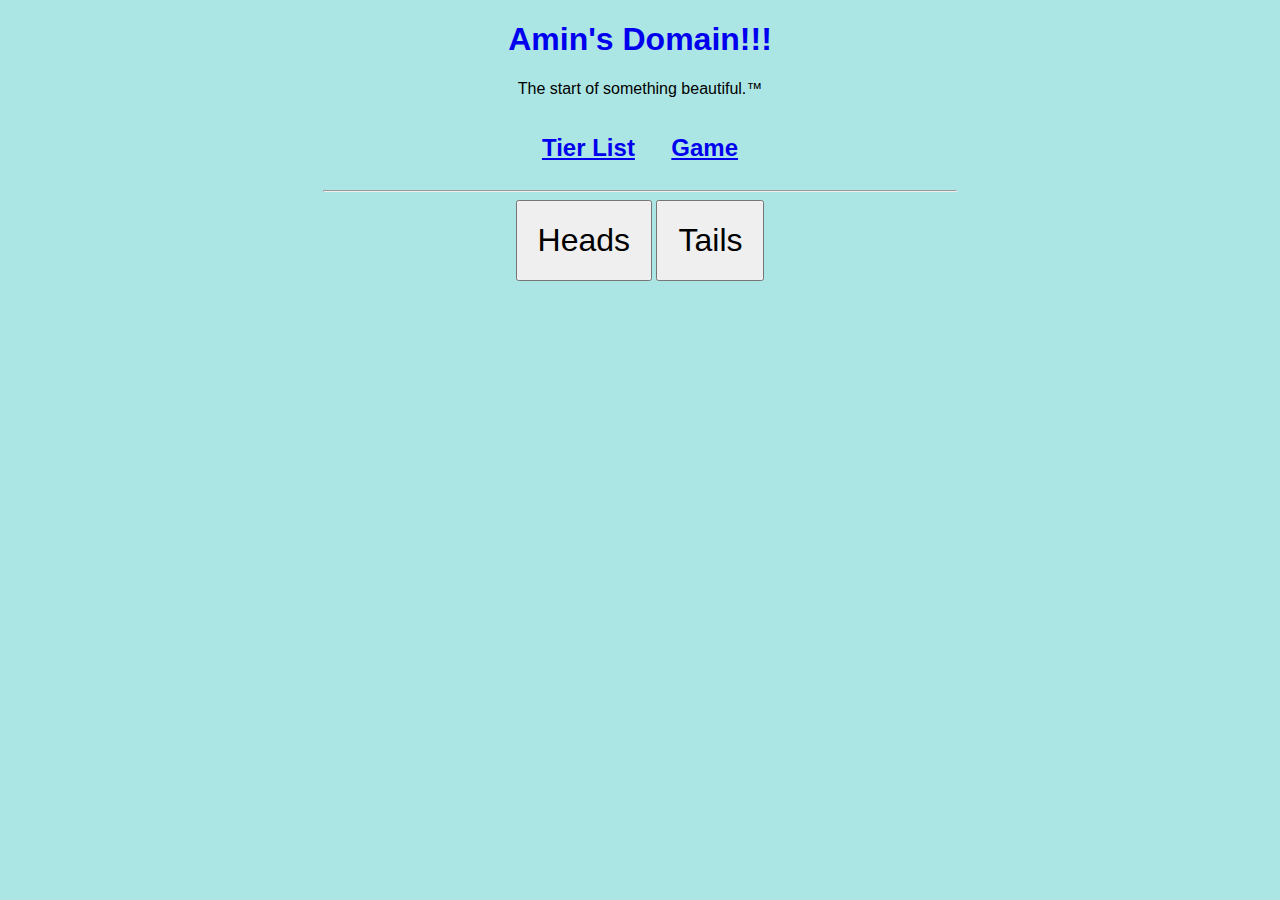
==== animation.html @ 6eb47105 "initial site" ====
<!DOCTYPE html>
    <html>
        <head>
            <link rel="stylesheet" href="styles.css">
            <meta charset="UTF-8">
            <meta name="viewport" content="width=device-width, initial-scale=1">
        </head>
        <body class="comic-sans">
            <div>
                <a href="./index.html" style="text-decoration: none;">
                    <h1>Amin's Domain!!!</h1>
                </a>
                <p>The start of something beautiful.™</p>
                <div style="text-align: center;">
                    <a href="./tierList.html" style="display: inline-block; margin-right: 16px;"><span><h2>Tier List</h2></span></a>
                    <a href="./animation.html" style="display: inline-block; margin-left: 16px;"><span><h2>Game</h2></span></a>
                </div>
                <hr>
            </div>
            <div id="coin-flip-game">
                <button id="heads-button">Heads</button>
                <button id="tails-button">Tails</button>
                <div id="result"></div>
                <script src="script.js"></script>
            </div>
            <canvas id="canvas" width="200" height="200"></canvas>
            <script>
                const coinElement = document.createElement("img"); // The coin image element
                coinElement.src = "./coin.png"; // The path to the coin image
                coinElement.alt = "Coin";

                const canvasElement = document.getElementById("canvas"); // The canvas element
                canvasElement.width = coinElement.width; // Set the width of the canvas to the width of the coin
                canvasElement.height = coinElement.height; // Set the height of the canvas to the height of the coin
                const context = canvasElement.getContext("2d"); // The 2D rendering context

                let angle = 0; // The current rotation angle of the coin
                let angularVelocity = 0.1; // The angular velocity of the coin (in radians per second)
                let lastTime = 0; // The time of the last frame

                function animate(time) {
                    // Calculate the elapsed time since the last frame
                let elapsedTime = time - lastTime;
                lastTime = time;

                // Update the angle based on the elapsed time and angular velocity
                angle += angularVelocity * elapsedTime;

                // Clear the canvas
                context.clearRect(0, 0, canvasElement.width, canvasElement.height);

                // Save the current state of the canvas
                context.save();

                // Translate the canvas to the center of the coin
                context.translate(coinElement.width / 2, coinElement.height / 2);

                // Rotate the canvas by the current angle
                context.rotate(angle);

                // Draw the coin image on the canvas
                context.drawImage(coinElement, -coinElement.width / 2, -coinElement.height / 2);

                // Restore the canvas to its original state
                context.restore();

                // Schedule the next frame
                requestAnimationFrame(animate);
                }

                // Start the animation
                requestAnimationFrame(animate);
              </script>
        </body>
    </html>
---- styles.css ----
body {
    background-color: #ace6e4;
    color: #000000;
}
h1 {
    text-align: center;
}
a:visited {
    color: #000000;
}
a:hover {
    color: #083c5f;
}
p {
    text-align: center;
}
div {
    text-align: center;
}
hr {
    width: 50%;
}
.comic-sans {
    font-family: 'Comic Sans MS', sans-serif;

}
.parent {
    text-align: center;
}
.parent > ul {
    display: inline-block;
}
ul {
    list-style-position: inside;
}
ol {
    list-style-position: inside;
}
.center {
    margin-left: auto;
    margin-right: auto;
}

#tierlist {
font-family: Arial, Helvetica, sans-serif;
border-collapse: collapse;
width: 100%;
}

#tierlist td, #tierlist th {
border: 1px solid #ddd;
padding: 8px;
background-color: #647cc2;
}

#tierlist tr:nth-child(){background-color: #f2f2f2;}

div.inline { float:left; }
.clearBoth { clear:both; }

#tierlist th {
padding-top: 12px;
padding-bottom: 12px;
text-align: left;
background-color: #04AA6D;
color: white;
}

button {
  font-size: 200%;
  padding: 20px;
}
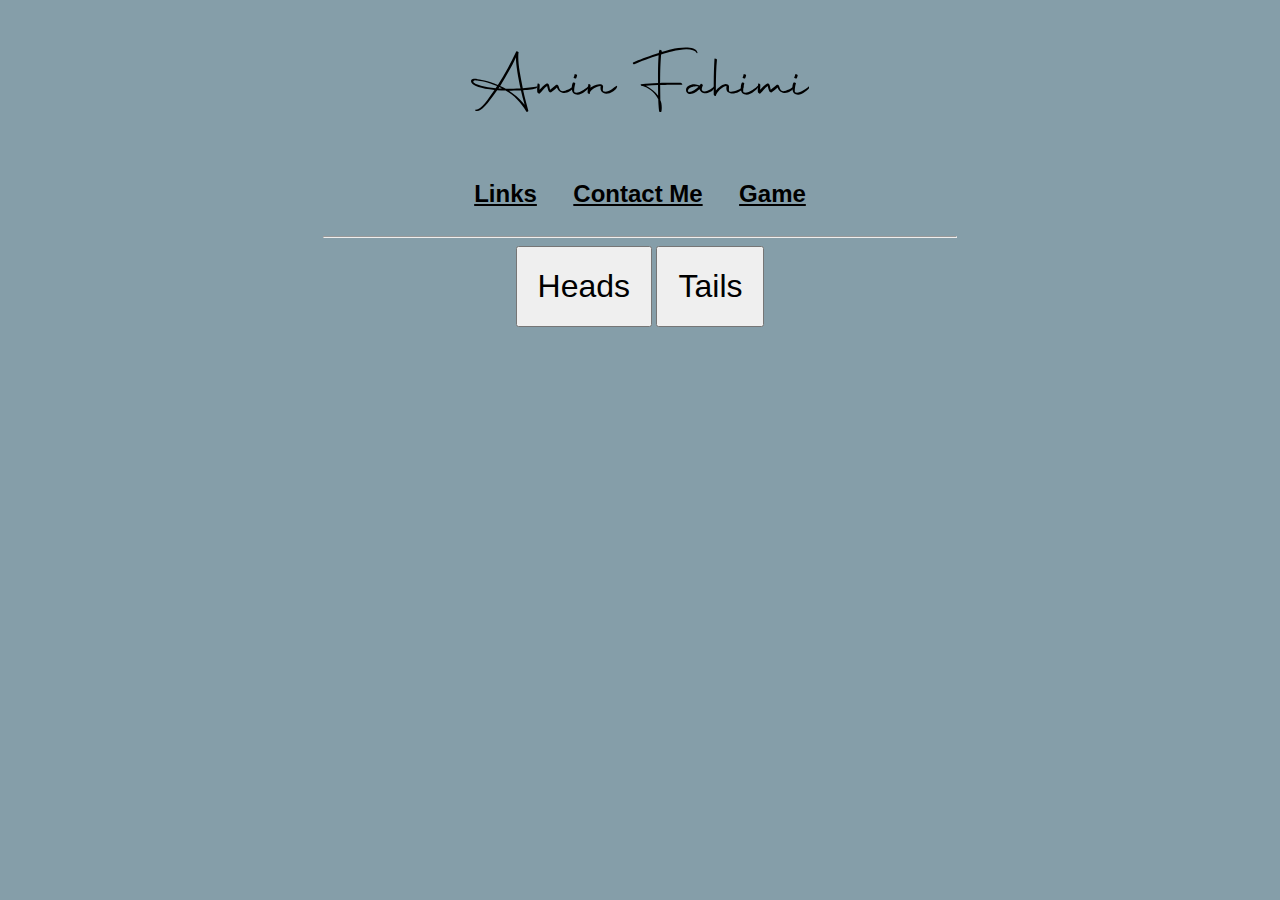
==== commit 6e508509: "completed landing page" ====
--- a/animation.html
+++ b/animation.html
@@ -5,14 +5,16 @@
             <meta charset="UTF-8">
             <meta name="viewport" content="width=device-width, initial-scale=1">
         </head>
-        <body class="comic-sans">
+        <body class="open-sans-light">
             <div>
                 <a href="./index.html" style="text-decoration: none;">
-                    <h1>Amin's Domain!!!</h1>
+                    <h1><img src="Signature.png"></h1>
                 </a>
-                <p>The start of something beautiful.™</p>
+                <!-- <p>The start of something beautiful.™</p> -->
                 <div style="text-align: center;">
-                    <a href="./tierList.html" style="display: inline-block; margin-right: 16px;"><span><h2>Tier List</h2></span></a>
+                    <a href="./links.html" style="display: inline-block; margin-left: 16px;"><span><h2>Links</h2></span></a>
+                    <a href="./contact.html" style="display: inline-block; margin-left: 16px;"><span><h2>Contact Me</h2></span></a>
+                    <!-- <a href="./tierList.html" style="display: inline-block; margin-right: 16px;"><span><h2>Tier List</h2></span></a> -->
                     <a href="./animation.html" style="display: inline-block; margin-left: 16px;"><span><h2>Game</h2></span></a>
                 </div>
                 <hr>
@@ -23,53 +25,5 @@
                 <div id="result"></div>
                 <script src="script.js"></script>
             </div>
-            <canvas id="canvas" width="200" height="200"></canvas>
-            <script>
-                const coinElement = document.createElement("img"); // The coin image element
-                coinElement.src = "./coin.png"; // The path to the coin image
-                coinElement.alt = "Coin";
-
-                const canvasElement = document.getElementById("canvas"); // The canvas element
-                canvasElement.width = coinElement.width; // Set the width of the canvas to the width of the coin
-                canvasElement.height = coinElement.height; // Set the height of the canvas to the height of the coin
-                const context = canvasElement.getContext("2d"); // The 2D rendering context
-
-                let angle = 0; // The current rotation angle of the coin
-                let angularVelocity = 0.1; // The angular velocity of the coin (in radians per second)
-                let lastTime = 0; // The time of the last frame
-
-                function animate(time) {
-                    // Calculate the elapsed time since the last frame
-                let elapsedTime = time - lastTime;
-                lastTime = time;
-
-                // Update the angle based on the elapsed time and angular velocity
-                angle += angularVelocity * elapsedTime;
-
-                // Clear the canvas
-                context.clearRect(0, 0, canvasElement.width, canvasElement.height);
-
-                // Save the current state of the canvas
-                context.save();
-
-                // Translate the canvas to the center of the coin
-                context.translate(coinElement.width / 2, coinElement.height / 2);
-
-                // Rotate the canvas by the current angle
-                context.rotate(angle);
-
-                // Draw the coin image on the canvas
-                context.drawImage(coinElement, -coinElement.width / 2, -coinElement.height / 2);
-
-                // Restore the canvas to its original state
-                context.restore();
-
-                // Schedule the next frame
-                requestAnimationFrame(animate);
-                }
-
-                // Start the animation
-                requestAnimationFrame(animate);
-              </script>
         </body>
     </html>--- a/styles.css
+++ b/styles.css
@@ -1,44 +1,53 @@
 body {
-    background-color: #ace6e4;
-    color: #000000;
+background-color: #859ea9;
+color: #000000;
 }
 h1 {
-    text-align: center;
+text-align: center;
+}
+a:link {
+color: #000000;
 }
 a:visited {
-    color: #000000;
+color: #000000;
 }
 a:hover {
-    color: #083c5f;
+color: #083c5f;
+}
+a {
+margin-left: 16px;
+margin-right: 16px;
 }
 p {
-    text-align: center;
+text-align: center;
 }
 div {
-    text-align: center;
+text-align: center;
 }
 hr {
-    width: 50%;
+width: 50%;
 }
 .comic-sans {
-    font-family: 'Comic Sans MS', sans-serif;
-
+font-family: 'Comic Sans MS', sans-serif;
+}
+.sans-serif {
+font-family: sans-serif;
 }
 .parent {
-    text-align: center;
+text-align: center;
 }
 .parent > ul {
-    display: inline-block;
+display: inline-block;
 }
 ul {
-    list-style-position: inside;
+list-style-position: inside;
 }
 ol {
-    list-style-position: inside;
+list-style-position: inside;
 }
 .center {
-    margin-left: auto;
-    margin-right: auto;
+margin-left: auto;
+margin-right: auto;
 }
 
 #tierlist {
@@ -67,6 +76,131 @@
 }
 
 button {
-  font-size: 200%;
-  padding: 20px;
-}
+font-size: 200%;
+padding: 20px;
+}
+
+.form-style {
+display: flex;
+flex-direction: column;
+width: 50%;
+margin: 0 auto;
+padding: 20px;
+border: 1px solid #ccc;
+border-radius: 5px;
+}
+
+.form-style label {
+font-weight: bold;
+margin-bottom: 8px;
+display: block;
+}
+
+.form-style input[type="text"],
+.form-style textarea {
+width: 100%;
+padding: 12px;
+border: 1px solid #ccc;
+border-radius: 4px;
+box-sizing: border-box;
+margin-bottom: 16px;
+resize: vertical;
+}
+
+.form-style input[type="submit"] {
+background-color: #4caf50;
+color: white;
+padding: 12px 20px;
+border: none;
+border-radius: 4px;
+cursor: pointer;
+}
+
+.form-style input[type="submit"]:hover {
+background-color: #45a049;
+}
+
+.form-style input[type="email"],
+.form-style textarea {
+width: 100%;
+padding: 12px;
+border: 1px solid #ccc;
+border-radius: 4px;
+box-sizing: border-box;
+margin-bottom: 16px;
+resize: vertical;
+}
+
+.btn {
+background-color: rgb(103, 156, 210);
+border: 3px solid rgb(0, 0, 0);
+color: white;
+padding: 12px 30px;
+cursor: pointer;
+font-size: 20px;
+/* make it rounded*/
+border-radius: 5px;
+}
+
+/* Darker background on mouse-over */
+.btn:hover {
+background-color: RoyalBlue;
+}
+
+.textbox {
+    width: 500px;
+    border: 5px solid rgb(0, 0, 0);
+    padding: 50px;
+    margin: auto;
+    border-radius: 10px;
+    background-color: #F0F0F0;
+    box-shadow: 0px 0px 10px 5px rgba(0, 0, 0, 0.5);
+    color: black;
+    text-align: center;
+    line-height: 1.5;
+  }
+
+.body_text {
+color: white !important;
+}
+
+.open-sans-light {
+    font-family: 'Open Sans Light', sans-serif;
+}
+
+.Montserrat-Light {
+    font-family: 'Montserrat Light', sans-serif;
+}
+
+@font-face {
+font-family: 'Caveat';
+src: url('fonts/Caveat-Regular.ttf') format('truetype');
+}
+
+.caveat-font {
+font-family: 'Caveat', sans-serif;
+font-size: 20px;
+}
+
+@font-face {
+font-family: 'Roboto';
+src: url('fonts/Roboto-Regular.ttf') format('truetype');
+}
+
+.roboto-font {
+font-family: 'Roboto', sans-serif !important;
+font-size: 20px;
+}
+
+@font-face {
+    font-family: 'Caveat-Bold';
+    src: url('fonts/Caveat-Bold.ttf') format('truetype');
+}
+
+.caveat-bold-font {
+    font-family: 'Caveat-Bold', sans-serif;
+    font-size: 20px;
+}
+
+
+
